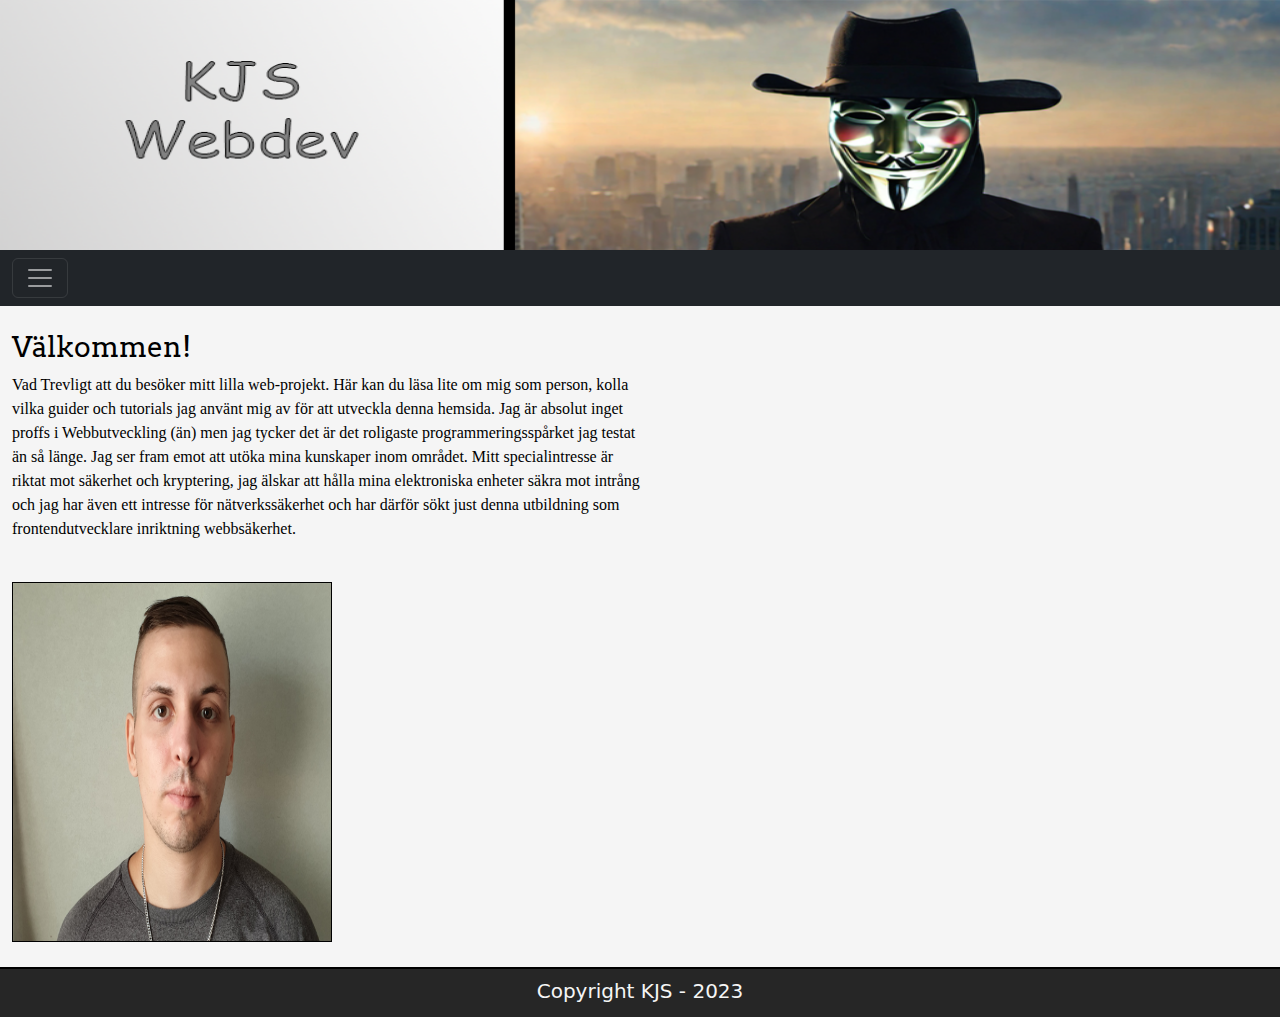
==== index.html @ 8dd879ca "CSS Change & JS Button" ====
<!DOCTYPE html>
<html lang="en">
  <head>
    <meta charset="UTF-8" />
    <meta name="viewport" content="width=device-width, initial-scale=1.0" />
    <title>Index - Personlig Responsiv</title>
    <link
      rel="stylesheet"
      href="https://cdn.jsdelivr.net/npm/bootstrap@5.3.1/dist/css/bootstrap.min.css"
    />
    <link rel="stylesheet" href="style.css" />
  </head>
  <body>
    <!--Header and Logo-->
    <header>
      <img
        src="images/KJS_Webdev_Logo3.png"
        alt="KJS-Webdevelopment"
        id="headerlogo"
      />
    </header>
    <!--Navigation and Menu-->
    <nav class="navbar navbar-dark bg-dark" id="my_navbar">
      <div class="container-fluid">
        <button
          class="navbar-toggler"
          type="button"
          data-bs-toggle="offcanvas"
          data-bs-target="#offcanvasDarkNavbar"
          aria-controls="offcanvasDarkNavbar"
          aria-expanded="false"
          aria-label="Toggle navigation"
        >
          <span class="navbar-toggler-icon"></span>
        </button>
        <div
          class="offcanvas offcanvas-end text-bg-dark"
          tabindex="-1"
          id="offcanvasDarkNavbar"
        >
          <ul class="navbar-nav-me-auto mb-2 mb-lg-0">
            <li class="nav-item">
              <a class="nav-link active" href="index.html">Hem</a>
            </li>
            <li class="nav-item">
              <a class="nav-link" href="about_me.html">Om Mig</a>
            </li>
            <li class="nav-item">
              <a class="nav-link" href="contact.html">Kontakt</a>
            </li>
            <li class="nav-item">
              <a class="nav-link" href="tutorials.html">Tutorials</a>
            </li>
          </ul>
        </div>
      </div>
    </nav>
    <!--Body Content-->
    <div class="container-fluid text-center">
      <div class="row">
        <!--Index Content Box-->
        <div class="col" id="contentbox_left_index">
          <h3>Välkommen!</h3>
          <p>
            Vad Trevligt att du besöker mitt lilla web-projekt. Här kan du läsa
            lite om mig som person, kolla vilka guider och tutorials jag använt
            mig av för att utveckla denna hemsida. Jag är absolut inget proffs i
            Webbutveckling (än) men jag tycker det är det roligaste
            programmeringsspårket jag testat än så länge. Jag ser fram emot att
            utöka mina kunskaper inom området. Mitt specialintresse är riktat
            mot säkerhet och kryptering, jag älskar att hålla mina elektroniska
            enheter säkra mot intrång och jag har även ett intresse för
            nätverkssäkerhet och har därför sökt just denna utbildning som
            frontendutvecklare inriktning webbsäkerhet.
          </p>
          <div class="private_photos">
            <img
              src="images/profilepic.png"
              alt="photo_of_creator"
              class="my_photos"
            />
          </div>
        </div>
      </div>
    </div>
    <!--Footer-->
    <div class="container-fluid" id="content_footer">
      <h5>Copyright KJS - 2023</h5>
    </div>
    <script src="https://cdn.jsdelivr.net/npm/@popperjs/core@2.11.8/dist/umd/popper.min.js"></script>
    <script src="https://cdn.jsdelivr.net/npm/bootstrap@5.3.1/dist/js/bootstrap.bundle.min.js"></script>
  </body>
</html>
---- style.css ----
/*
===========
Import
===========
*/

@import url("https://fonts.googleapis.com/css2?family=Poppins:ital,wght@0,100;0,200;0,300;0,400;0,500;0,600;0,700;0,800;0,900;1,100;1,200;1,300;1,400;1,500;1,600;1,700;1,800;1,900&display=swap");
@import url("https://fonts.googleapis.com/css2?family=Arvo:wght@700&display=swap");

/*
===========
General 
===========
*/

* {
  margin: 0;
  padding: 0;
}

header {
  margin-bottom: 0;
  display: flex;
}

body {
  background-color: whitesmoke;
}

h3 {
  font-family: "Arvo", serif;
}
p {
  font-family: "Times New Roman", Times, serif;
}

/*
===========
Headerlogo
===========
*/

#headerlogo {
  width: 100%;
  height: 250px;
}

/*
===========
Navbar 
===========
*/

#my_navbar ul li {
  list-style-type: none;
  display: block;
  padding: 10px;
  margin-top: 25px;
  border-radius: 5px;
  text-transform: uppercase;
  font-family: "poppins", sans-serif;
  width: 200px;
}

/* padding makes it pop*/
.nav-item {
  background-color: #b5b5b5;
  transition: 0.3s;
  border-radius: 10px;
  padding-left: 20px;
}

/*
===========
Layout
===========
*/
#contentbox_left_index {
  background-color: whitesmoke;
  color: black;
  padding-top: 25px;
  padding-right: 50vw; /* ordna layout t vänster lr mitten?*/
  text-align: left;
}

#contentbox_left_backgroundimg {
  background-image: url(images/background_one.png);
  background-repeat: no-repeat;
  color: white;
  padding-top: 25px;
  border-right: 2px solid black;
}

#contentbox_left {
  background-color: whitesmoke;
  color: black;
  padding-top: 25px;
  padding-left: 50px;
  padding-right: 50px;
  border-right: 2px solid whitesmoke;
  text-align: center;
}

#contentbox_right {
  background-color: whitesmoke;
  color: black;
  padding-top: 25px;
}

#submit_button {
  padding-bottom: 25vh;
}

.my_list {
  list-style-type: disc;
  list-style-position: inside;
  padding-top: 10px;
  padding-left: 18vw;
  text-align: left;
}

.my_list li a {
  text-decoration: none;
  color: black;
}

#bootstrap_logo {
  padding-top: 25px;
  padding-bottom: 25px;
}

#bootstrap_pic {
  border: 1px solid black;
  height: 70%;
  width: 70%;
}

.private_photos {
  padding-bottom: 25px;
  padding-top: 25px;
}
/*
.my_photos {
  height: 50%;
  width: 50%;
}

/*
===========
Footer
===========
*/

#content_footer {
  height: 50px;
  background-color: #262626;
  color: whitesmoke;
  padding-top: 10px;
  border-top: 2px solid black;
  text-align: center;
}

/*
===========
Media Querys
===========
*/

/*
Ändrar margin så listan lägger sig bättre beroende på skärmstorlek.
*/

/* MQ till mobil*/
@media only screen and (min-width: 200px) and (max-width: 767px) {
  .my_photos {
    border: 1px solid black;
    height: 70%;
    width: 70%;
  }
  .my_list {
    padding-right: 50px; /*listor (UL/LI) lägger sig bättre i vissa mindre upplösningar*/
    margin: 10px; /*listor (UL/LI) lägger sig bättre i vissa mindre upplösningar*/
  }
}

/*MQ Till Surfplattor */
@media only screen and (min-width: 768px) and (max-width: 1023px) {
  .my_photos {
    border: 1px solid black;
    height: 25vh;
    width: 45vw;
  }
}

/* MQ till små skärmar och uppåt! */
@media only screen and (min-width: 1024px) {
  .my_photos {
    border: 1px solid black;
    height: 40vh;
    width: 25vw;
  }
  .my_list {
    margin-left: 25px; /* lägger listan mer centrerat under h3-rubrik*/
  }
}

/* 
Generella kommentarer kring min kod.
 
Jag väljer Class-attributet för element när det ska appliceras på FLERA saker.
Jag väljer ID-attributet för ett element när det ska appliceras på EN sak.
Jag har även valt att lägga ID-attribut om det redan finns ett Class-attribut
kopplat till elementet, som när jag använt bootstrap-classer i layout & navbar.

Till mina bilder har jag valt att använda viewport-width (vw) och view-height (vh) 
istället för exempelvis pixlar (px) för det ger ett bättre resultat när man 
använder sidan från en surfplatta eller mobil. 
Jag har även använt viewport-width i vissa av mina listor. Det ger bättre responsivt
resultat och anpassar sig bättre till skärmen än pixlar.

Jag väljer även att skriva mycket av min kod på engelska dvs klass/id namn osv
då är standard, och jag anser det är lika bra att vänja sig med det nu.

// Simon Hällström
*/
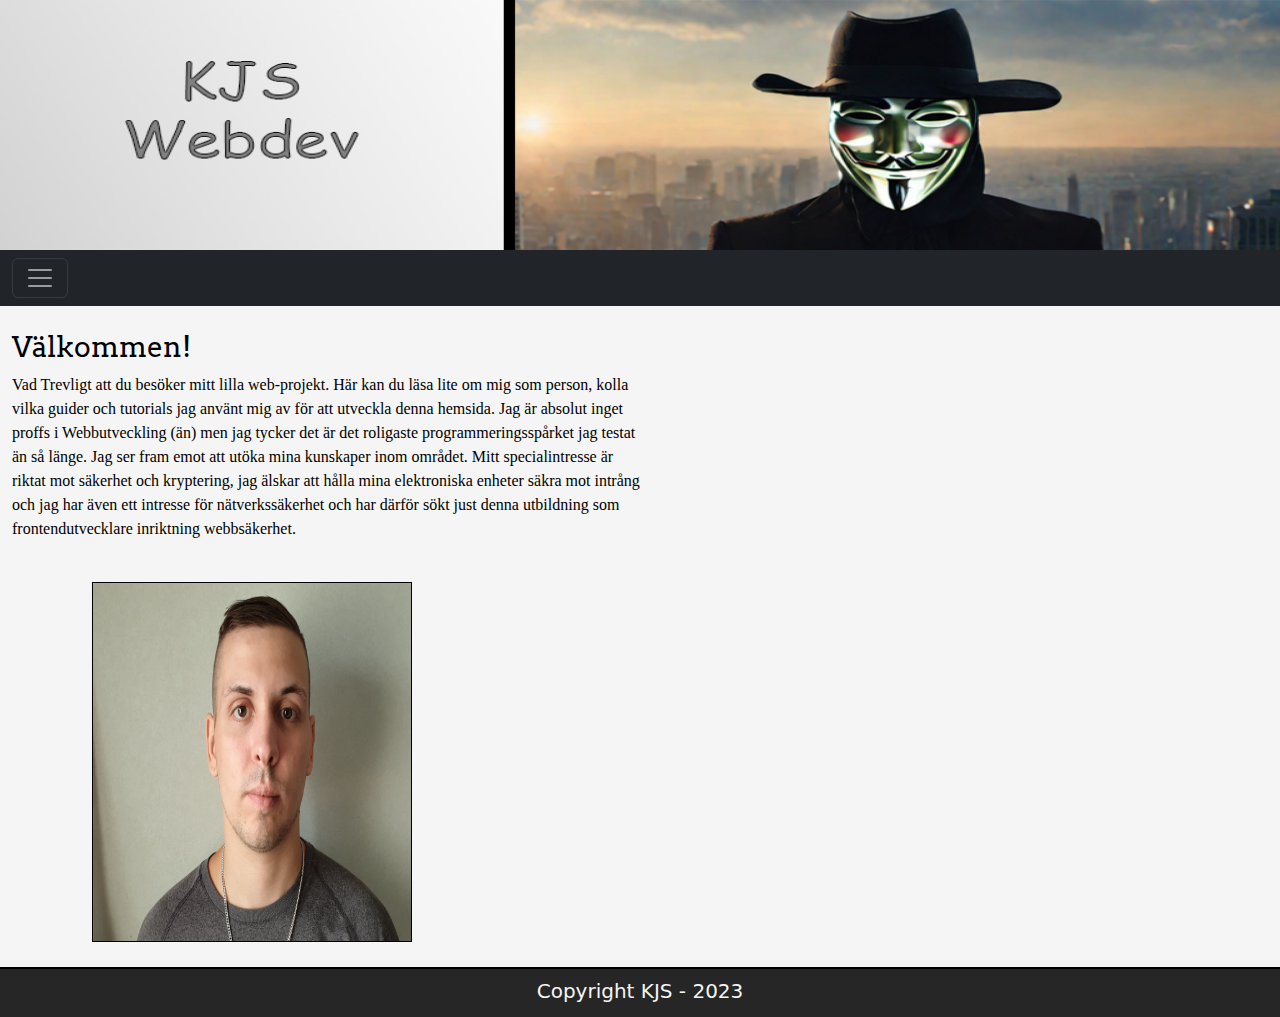
==== commit a3ca920c: "fix fix fix" ====
--- a/index.html
+++ b/index.html
@@ -33,6 +33,7 @@
         >
           <span class="navbar-toggler-icon"></span>
         </button>
+        <!--div under ändra t navbar toggler o fixa layout vid responsiv-->
         <div
           class="offcanvas offcanvas-end text-bg-dark"
           tabindex="-1"
--- a/style.css
+++ b/style.css
@@ -53,9 +53,10 @@
 
 #my_navbar ul li {
   list-style-type: none;
-  display: block;
+  display: inline-block;
   padding: 10px;
   margin-top: 25px;
+  margin-left: 25px;
   border-radius: 5px;
   text-transform: uppercase;
   font-family: "poppins", sans-serif;
@@ -65,7 +66,6 @@
 /* padding makes it pop*/
 .nav-item {
   background-color: #b5b5b5;
-  transition: 0.3s;
   border-radius: 10px;
   padding-left: 20px;
 }
@@ -95,10 +95,9 @@
   background-color: whitesmoke;
   color: black;
   padding-top: 25px;
-  padding-left: 50px;
-  padding-right: 50px;
+  text-align: left;
+  padding-right: 20px;
   border-right: 2px solid whitesmoke;
-  text-align: center;
 }
 
 #contentbox_right {
@@ -111,6 +110,11 @@
   padding-bottom: 25vh;
 }
 
+/*
+===========
+UL/LI Lists
+===========
+*/
 .my_list {
   list-style-type: disc;
   list-style-position: inside;
@@ -124,9 +128,28 @@
   color: black;
 }
 
+.my_list_grades {
+  list-style-type: disc;
+  list-style-position: inside;
+  padding-top: 10px;
+  padding-left: 18vw;
+  text-align: left;
+}
+
+.my_list_grades li {
+  text-decoration: none;
+  color: black;
+}
+/*
+===========
+Pictures
+===========
+*/
+
 #bootstrap_logo {
   padding-top: 25px;
   padding-bottom: 25px;
+  padding-left: 10vw;
 }
 
 #bootstrap_pic {
@@ -138,11 +161,7 @@
 .private_photos {
   padding-bottom: 25px;
   padding-top: 25px;
-}
-/*
-.my_photos {
-  height: 50%;
-  width: 50%;
+  padding-left: 5rem;
 }
 
 /*
@@ -179,7 +198,7 @@
   }
   .my_list {
     padding-right: 50px; /*listor (UL/LI) lägger sig bättre i vissa mindre upplösningar*/
-    margin: 10px; /*listor (UL/LI) lägger sig bättre i vissa mindre upplösningar*/
+    margin: 50px; /*listor (UL/LI) lägger sig bättre i vissa mindre upplösningar*/
   }
 }
 
@@ -189,6 +208,9 @@
     border: 1px solid black;
     height: 25vh;
     width: 45vw;
+  }
+  .my_list_grades {
+    padding-left: 10vw; /*Bättre positionering vid surfplatta*/
   }
 }
 
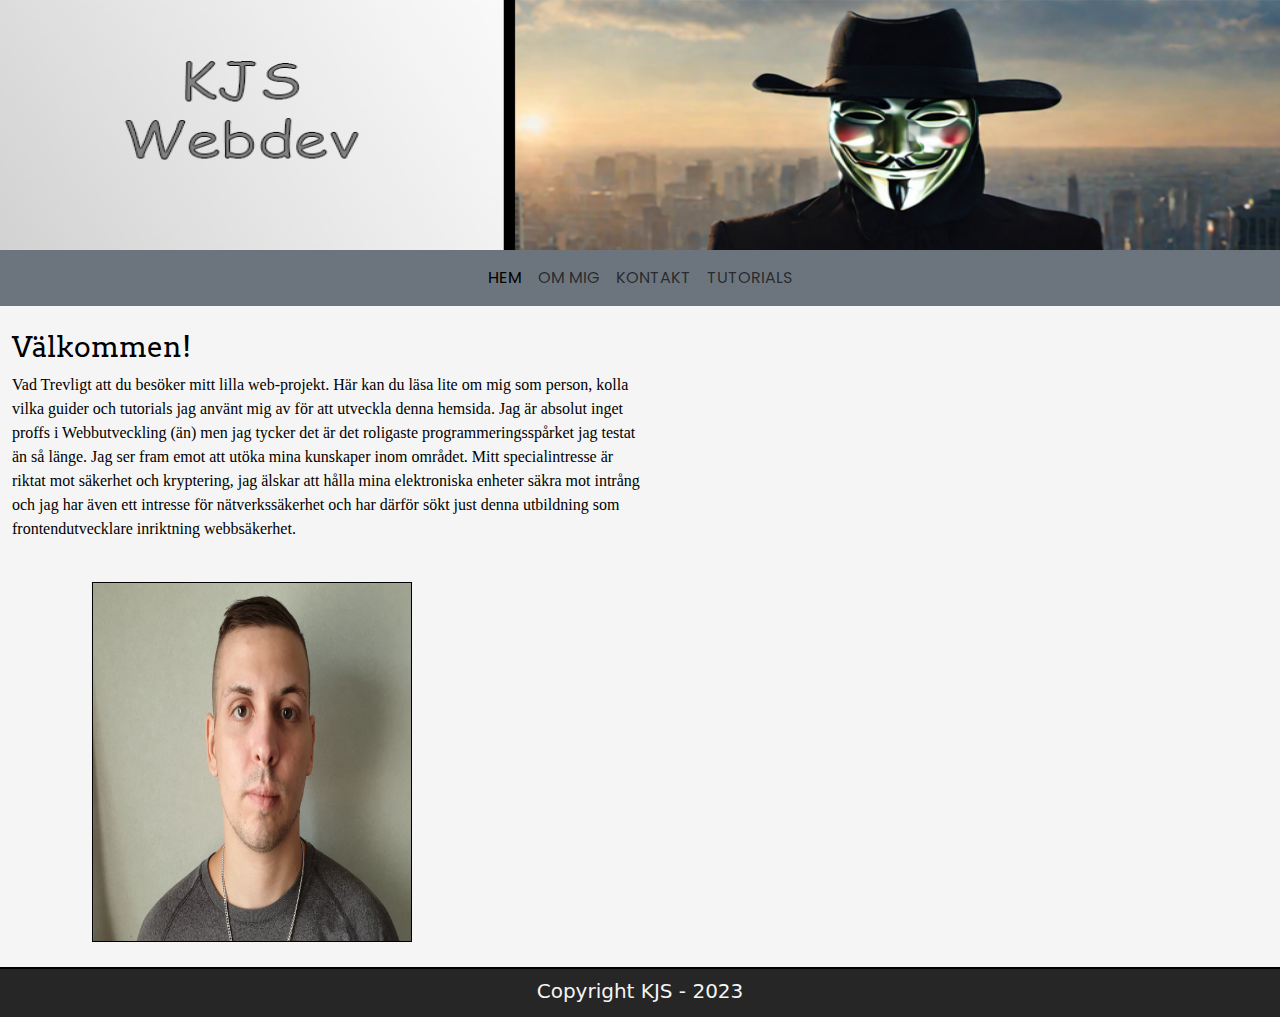
==== commit 1303d0c6: "New Navbar Bootstrap" ====
--- a/index.html
+++ b/index.html
@@ -20,28 +20,28 @@
       />
     </header>
     <!--Navigation and Menu-->
-    <nav class="navbar navbar-dark bg-dark" id="my_navbar">
+    <nav class="navbar navbar-expand-lg bg-secondary" id="my_navbar">
       <div class="container-fluid">
         <button
           class="navbar-toggler"
           type="button"
-          data-bs-toggle="offcanvas"
-          data-bs-target="#offcanvasDarkNavbar"
-          aria-controls="offcanvasDarkNavbar"
+          data-bs-toggle="collapse"
+          data-bs-target="#centered_navbar"
+          aria-controls="centered_navbar"
           aria-expanded="false"
           aria-label="Toggle navigation"
         >
           <span class="navbar-toggler-icon"></span>
         </button>
-        <!--div under ändra t navbar toggler o fixa layout vid responsiv-->
         <div
-          class="offcanvas offcanvas-end text-bg-dark"
-          tabindex="-1"
-          id="offcanvasDarkNavbar"
+          class="collapse navbar-collapse justify-content-center"
+          id="centered_navbar"
         >
-          <ul class="navbar-nav-me-auto mb-2 mb-lg-0">
+          <ul class="navbar-nav mb-2 mb-lg-0">
             <li class="nav-item">
-              <a class="nav-link active" href="index.html">Hem</a>
+              <a class="nav-link active" aria-current="page" href="index.html"
+                >Hem</a
+              >
             </li>
             <li class="nav-item">
               <a class="nav-link" href="about_me.html">Om Mig</a>
--- a/style.css
+++ b/style.css
@@ -52,22 +52,8 @@
 */
 
 #my_navbar ul li {
-  list-style-type: none;
-  display: inline-block;
-  padding: 10px;
-  margin-top: 25px;
-  margin-left: 25px;
-  border-radius: 5px;
   text-transform: uppercase;
   font-family: "poppins", sans-serif;
-  width: 200px;
-}
-
-/* padding makes it pop*/
-.nav-item {
-  background-color: #b5b5b5;
-  border-radius: 10px;
-  padding-left: 20px;
 }
 
 /*
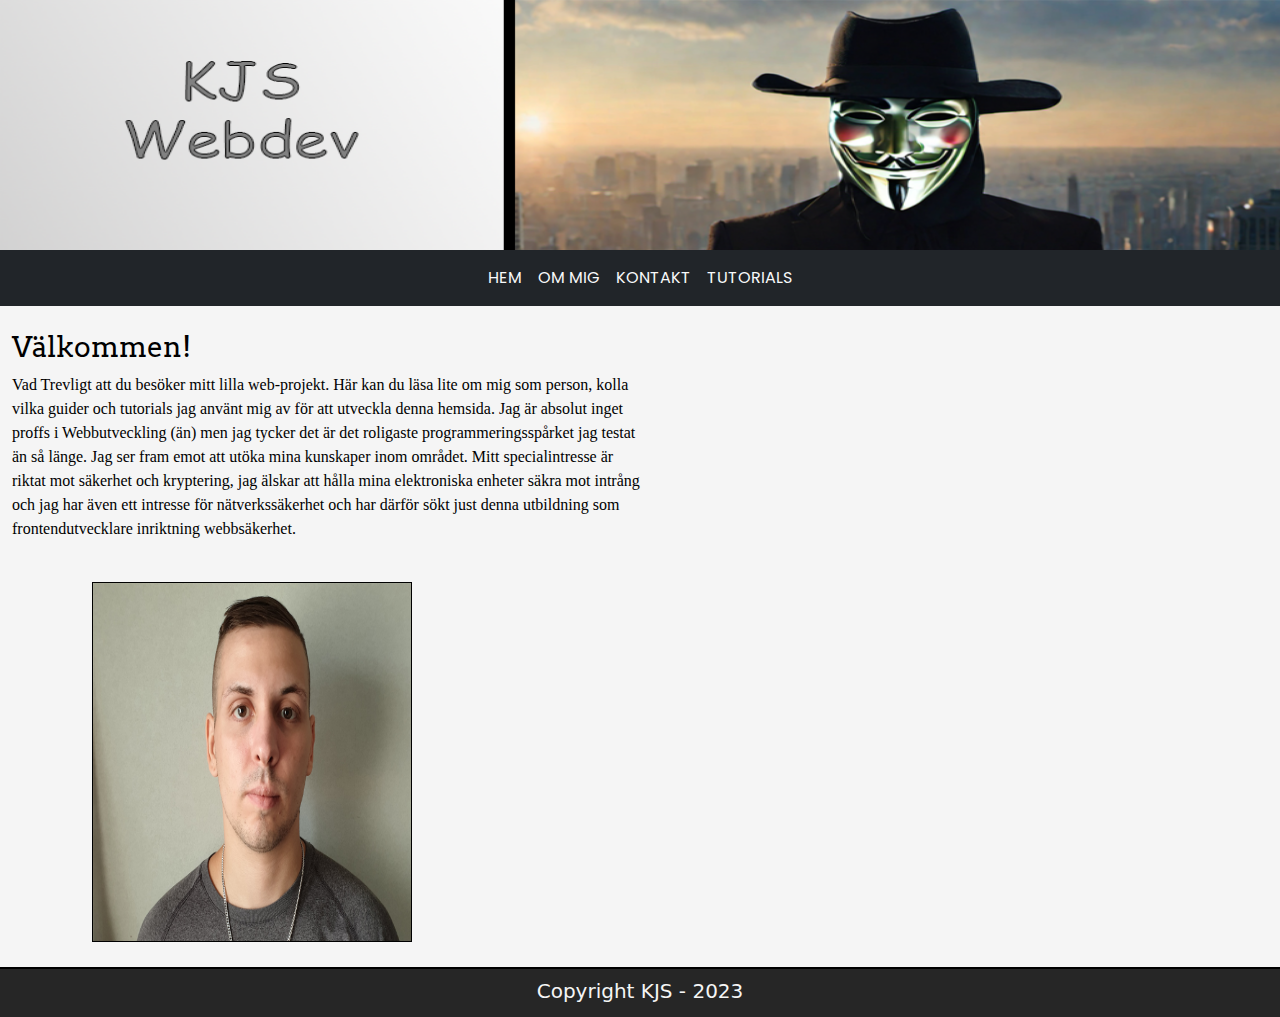
==== commit 2ba53a52: "Fix" ====
--- a/index.html
+++ b/index.html
@@ -1,5 +1,5 @@
 <!DOCTYPE html>
-<html lang="en">
+<html lang="sv">
   <head>
     <meta charset="UTF-8" />
     <meta name="viewport" content="width=device-width, initial-scale=1.0" />
@@ -20,10 +20,10 @@
       />
     </header>
     <!--Navigation and Menu-->
-    <nav class="navbar navbar-expand-lg bg-secondary" id="my_navbar">
+    <nav class="navbar navbar-expand-lg bg-dark" id="my_navbar">
       <div class="container-fluid">
         <button
-          class="navbar-toggler"
+          class="navbar-toggler bg-dark-subtle"
           type="button"
           data-bs-toggle="collapse"
           data-bs-target="#centered_navbar"
@@ -39,18 +39,21 @@
         >
           <ul class="navbar-nav mb-2 mb-lg-0">
             <li class="nav-item">
-              <a class="nav-link active" aria-current="page" href="index.html"
+              <a
+                class="nav-link active text-light"
+                aria-current="page"
+                href="index.html"
                 >Hem</a
               >
             </li>
             <li class="nav-item">
-              <a class="nav-link" href="about_me.html">Om Mig</a>
+              <a class="nav-link text-light" href="about_me.html">Om Mig</a>
             </li>
             <li class="nav-item">
-              <a class="nav-link" href="contact.html">Kontakt</a>
+              <a class="nav-link text-light" href="contact.html">Kontakt</a>
             </li>
             <li class="nav-item">
-              <a class="nav-link" href="tutorials.html">Tutorials</a>
+              <a class="nav-link text-light" href="tutorials.html">Tutorials</a>
             </li>
           </ul>
         </div>
--- a/style.css
+++ b/style.css
@@ -183,8 +183,10 @@
     width: 70%;
   }
   .my_list {
-    padding-right: 50px; /*listor (UL/LI) lägger sig bättre i vissa mindre upplösningar*/
-    margin: 50px; /*listor (UL/LI) lägger sig bättre i vissa mindre upplösningar*/
+    padding-left: 15px; /*listor (UL/LI) lägger sig bättre i vissa mindre upplösningar*/
+  }
+  .my_list_grades {
+    padding-right: 10px; /*listor (UL/LI) lägger sig bättre i vissa mindre upplösningar*/
   }
 }
 
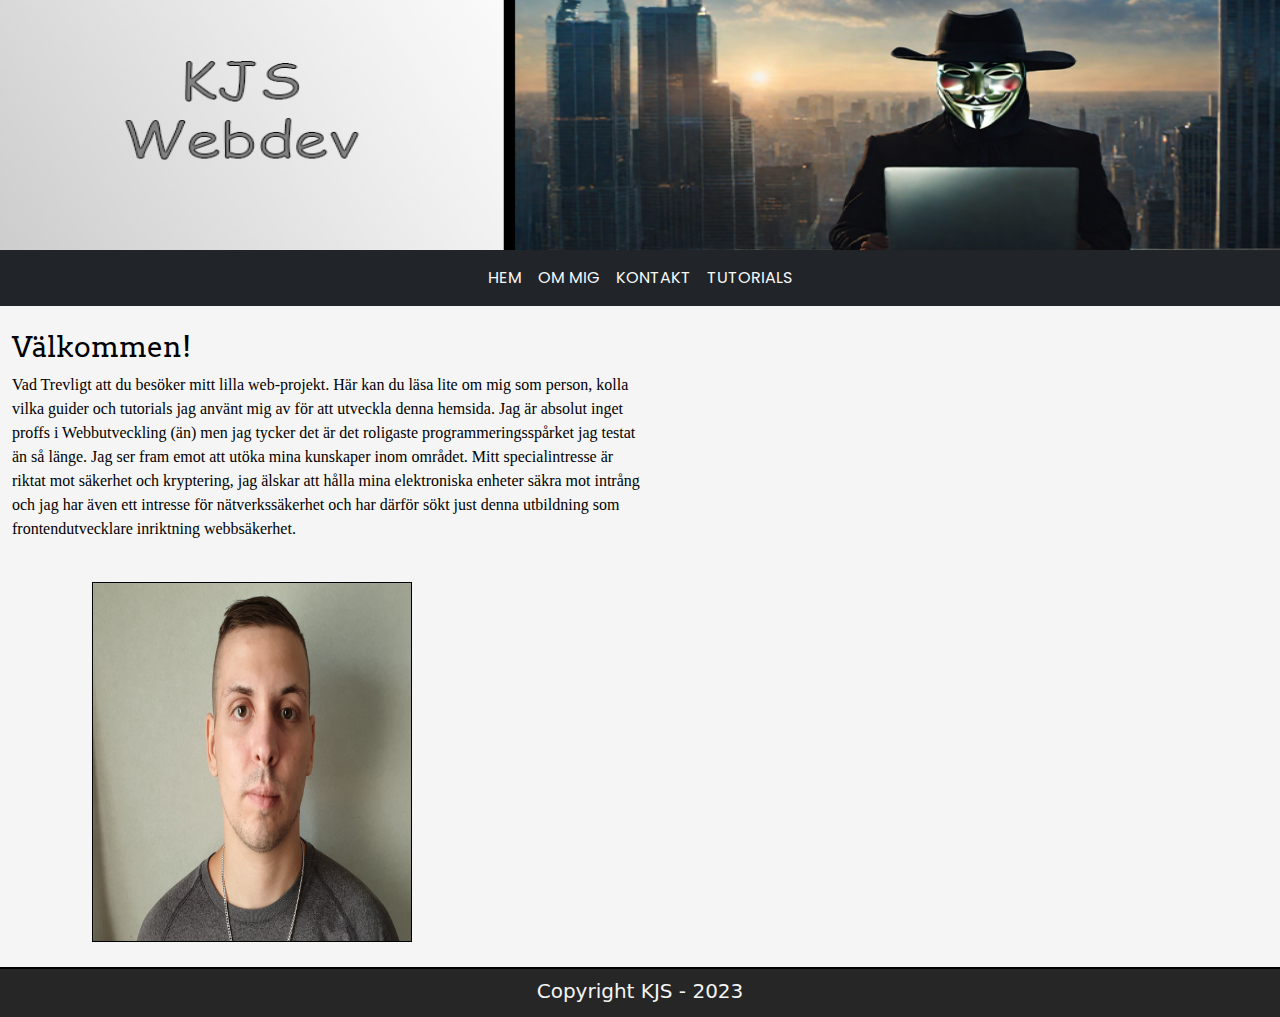
==== commit ea017d96: "Update Fix" ====
--- a/index.html
+++ b/index.html
@@ -14,8 +14,8 @@
     <!--Header and Logo-->
     <header>
       <img
-        src="images/KJS_Webdev_Logo3.png"
-        alt="KJS-Webdevelopment"
+        src="images/KJS_Webdev_Logo1.png"
+        alt="KJS-Webdevelopment_anon"
         id="headerlogo"
       />
     </header>
--- a/style.css
+++ b/style.css
@@ -71,6 +71,7 @@
 
 #contentbox_left_backgroundimg {
   background-image: url(images/background_one.png);
+  background-size: cover;
   background-repeat: no-repeat;
   color: white;
   padding-top: 25px;
@@ -118,7 +119,7 @@
   list-style-type: disc;
   list-style-position: inside;
   padding-top: 10px;
-  padding-left: 18vw;
+  padding-left: 35%;
   text-align: left;
 }
 
@@ -186,7 +187,7 @@
     padding-left: 15px; /*listor (UL/LI) lägger sig bättre i vissa mindre upplösningar*/
   }
   .my_list_grades {
-    padding-right: 10px; /*listor (UL/LI) lägger sig bättre i vissa mindre upplösningar*/
+    padding-left: 0; /*listor (UL/LI) lägger sig bättre i vissa mindre upplösningar*/
   }
 }
 
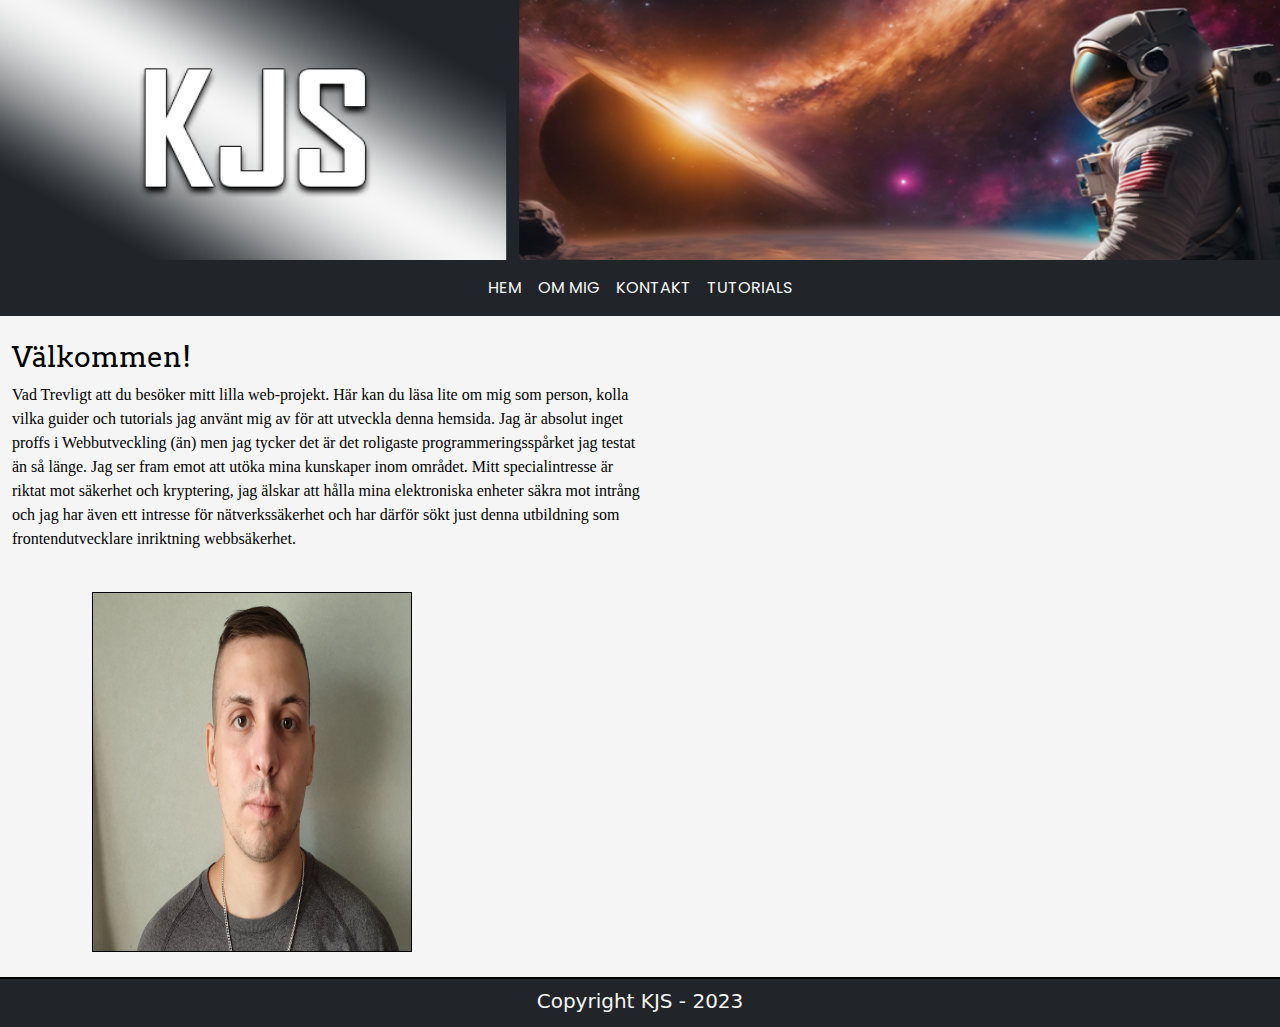
==== commit 129c294f: "Updates" ====
--- a/index.html
+++ b/index.html
@@ -14,7 +14,7 @@
     <!--Header and Logo-->
     <header>
       <img
-        src="images/KJS_Webdev_Logo1.png"
+        src="images/KJS_Webdev_2.png"
         alt="KJS-Webdevelopment_anon"
         id="headerlogo"
       />
@@ -88,7 +88,7 @@
       </div>
     </div>
     <!--Footer-->
-    <div class="container-fluid" id="content_footer">
+    <div class="container-fluid bg-dark" id="content_footer">
       <h5>Copyright KJS - 2023</h5>
     </div>
     <script src="https://cdn.jsdelivr.net/npm/@popperjs/core@2.11.8/dist/umd/popper.min.js"></script>
--- a/style.css
+++ b/style.css
@@ -42,7 +42,7 @@
 
 #headerlogo {
   width: 100%;
-  height: 250px;
+  height: 260px;
 }
 
 /*
@@ -65,7 +65,7 @@
   background-color: whitesmoke;
   color: black;
   padding-top: 25px;
-  padding-right: 50vw; /* ordna layout t vänster lr mitten?*/
+  padding-right: 50vw;
   text-align: left;
 }
 
@@ -159,7 +159,6 @@
 
 #content_footer {
   height: 50px;
-  background-color: #262626;
   color: whitesmoke;
   padding-top: 10px;
   border-top: 2px solid black;
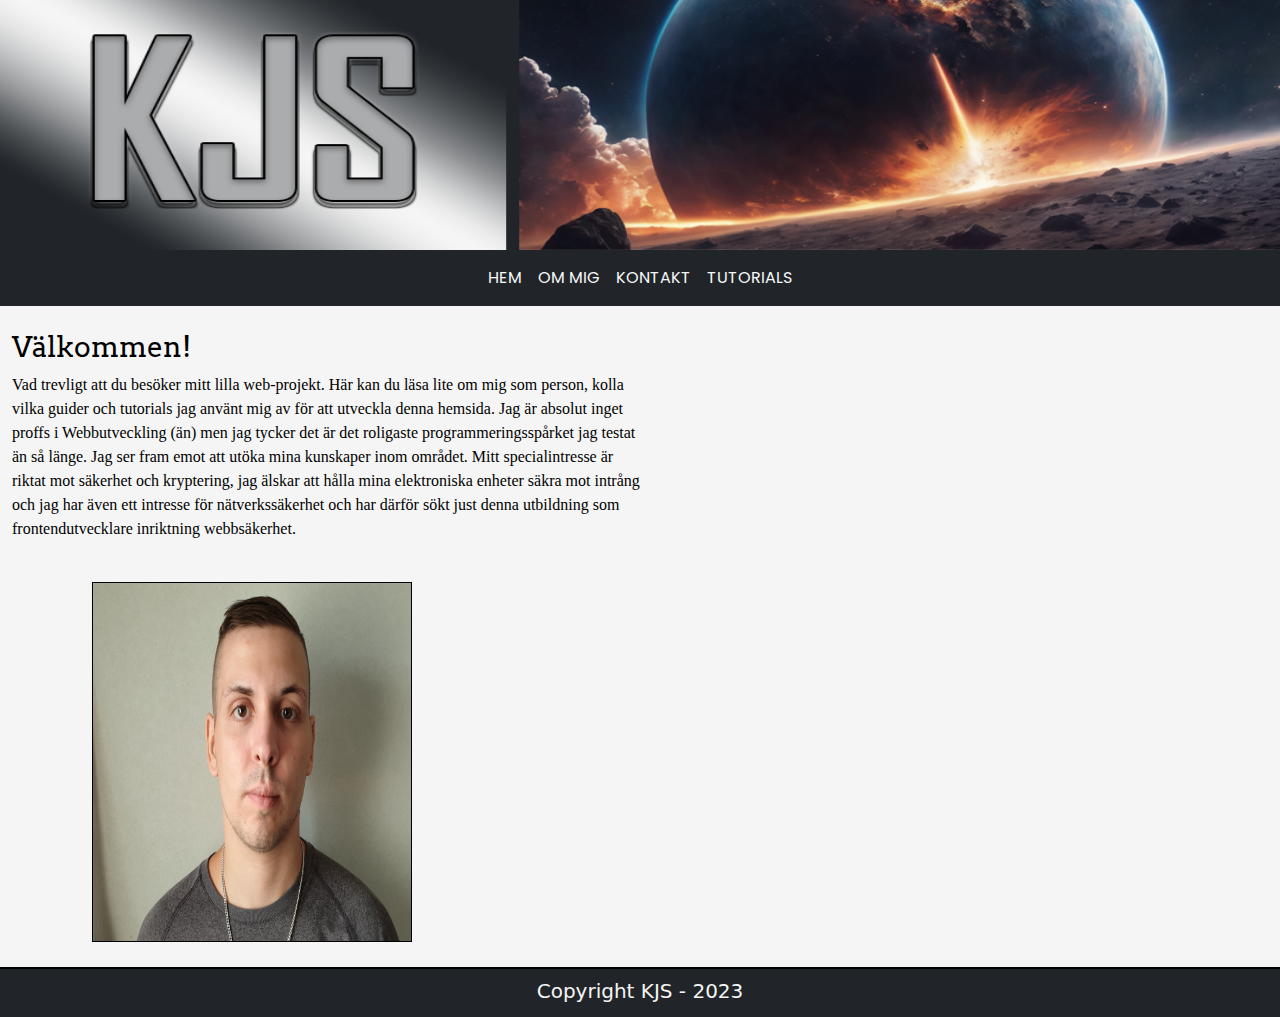
==== commit b6d4a412: "Last Update" ====
--- a/index.html
+++ b/index.html
@@ -66,7 +66,7 @@
         <div class="col" id="contentbox_left_index">
           <h3>Välkommen!</h3>
           <p>
-            Vad Trevligt att du besöker mitt lilla web-projekt. Här kan du läsa
+            Vad trevligt att du besöker mitt lilla web-projekt. Här kan du läsa
             lite om mig som person, kolla vilka guider och tutorials jag använt
             mig av för att utveckla denna hemsida. Jag är absolut inget proffs i
             Webbutveckling (än) men jag tycker det är det roligaste
--- a/style.css
+++ b/style.css
@@ -42,7 +42,7 @@
 
 #headerlogo {
   width: 100%;
-  height: 260px;
+  height: 250px;
 }
 
 /*
